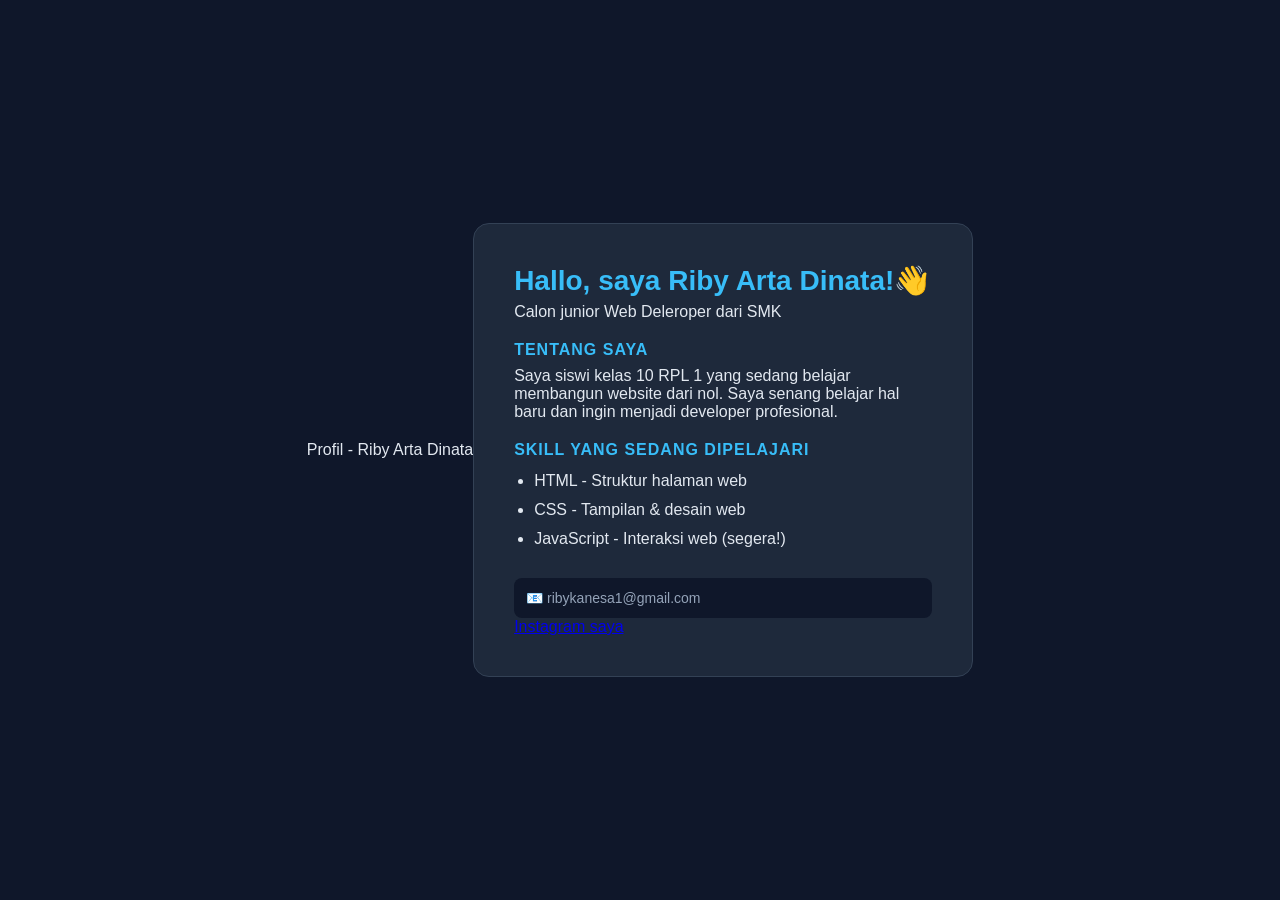
==== index.html @ d1847fa4 "Mendaftarkan file HTML dan CSS profil digital" ====
<!DOCTYPE html>
<html lang="en">
<head>
    <meta charset="UTF-8">
    <meta name="viewport" content="width=device-width, initial-scale=1.0">
    <link rel="stylesheet" href="modul1.css"
    <title>Profil - Riby Arta Dinata</title>
</head>
<body>
    
    <div class="kartu-profil">
        <h1>Hallo, saya Riby Arta Dinata!👋 </h1>
        <p class="tagline">Calon junior Web Deleroper dari SMK</p>

        <h2>Tentang Saya</h2>
        <p>Saya siswi kelas 10 RPL 1 yang sedang belajar membangun website dari nol. Saya senang belajar hal baru dan ingin menjadi developer profesional.</p>

        <h2>Skill yang sedang dipelajari</h2>
        <ul>
            <li>HTML - Struktur halaman web</li>
            <li>CSS - Tampilan & desain web</li>
            <li>JavaScript - Interaksi web (segera!)</li>
        </ul>

        <p class="kontak"> 📧 ribykanesa1@gmail.com</p>
        <a href="https://www.instagram.com/rbyarthaaa" target="_blank">Instagram saya</a>
      </div>
</body>
</html>
---- modul1.css ----
/* Reset dasar */
* {
  margin: 0;
  padding: 0;
  box-sizing: border-box;
}

body {
  font-family:'Segoe UI', Arial, sans-serif;
  background-color: #0f172a; /* Warna latar gelap */
  color: #e2e8f0;
  display: flex;
  justify-content: center;
  align-items: center;
  min-height: 100vh;
  padding: 20px;
}


.kartu-profil {
  background-color: #1e293b;
  border-radius: 16px;
  padding: 40px;
  max-width: 500px;
  width: 100%;
  border: 1px solid #334155;
}

h1 {
  font-size: 28px;
  color: #38bdf8; /* Biru muda */
  margin-bottom: 6px;
}

h2 {
  font-size: 16px;
  color: #38bdf8;
  margin: 20px 0 8px;
  text-transform: uppercase;
  letter-spacing: 1px;
}

ul {
  padding-left: 20px;
  line-height: 1.8;
}

.kontak {
  margin-top: 24px;
  padding: 12px;
  background: #0f172a;
  border-radius: 8px;
  font-size: 14px;
  color: #94a3b8;
}
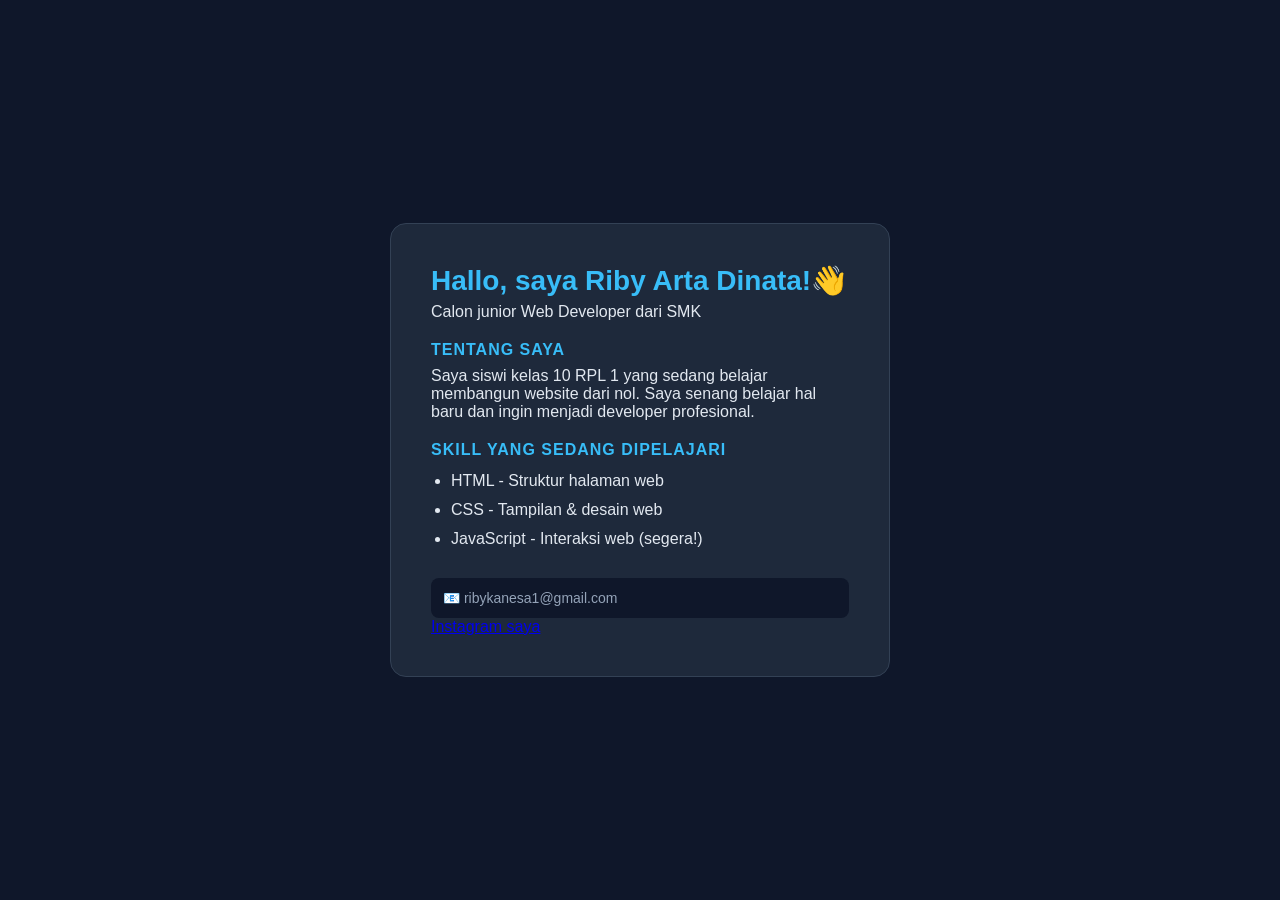
==== commit 4be2b00f: "mengubah tautan css" ====
--- a/index.html
+++ b/index.html
@@ -3,14 +3,14 @@
 <head>
     <meta charset="UTF-8">
     <meta name="viewport" content="width=device-width, initial-scale=1.0">
-    <link rel="stylesheet" href="modul1.css"
+    <link rel="stylesheet" href="modul1.css">
     <title>Profil - Riby Arta Dinata</title>
 </head>
 <body>
     
     <div class="kartu-profil">
         <h1>Hallo, saya Riby Arta Dinata!👋 </h1>
-        <p class="tagline">Calon junior Web Deleroper dari SMK</p>
+        <p class="tagline">Calon junior Web Developer dari SMK</p>
 
         <h2>Tentang Saya</h2>
         <p>Saya siswi kelas 10 RPL 1 yang sedang belajar membangun website dari nol. Saya senang belajar hal baru dan ingin menjadi developer profesional.</p>
